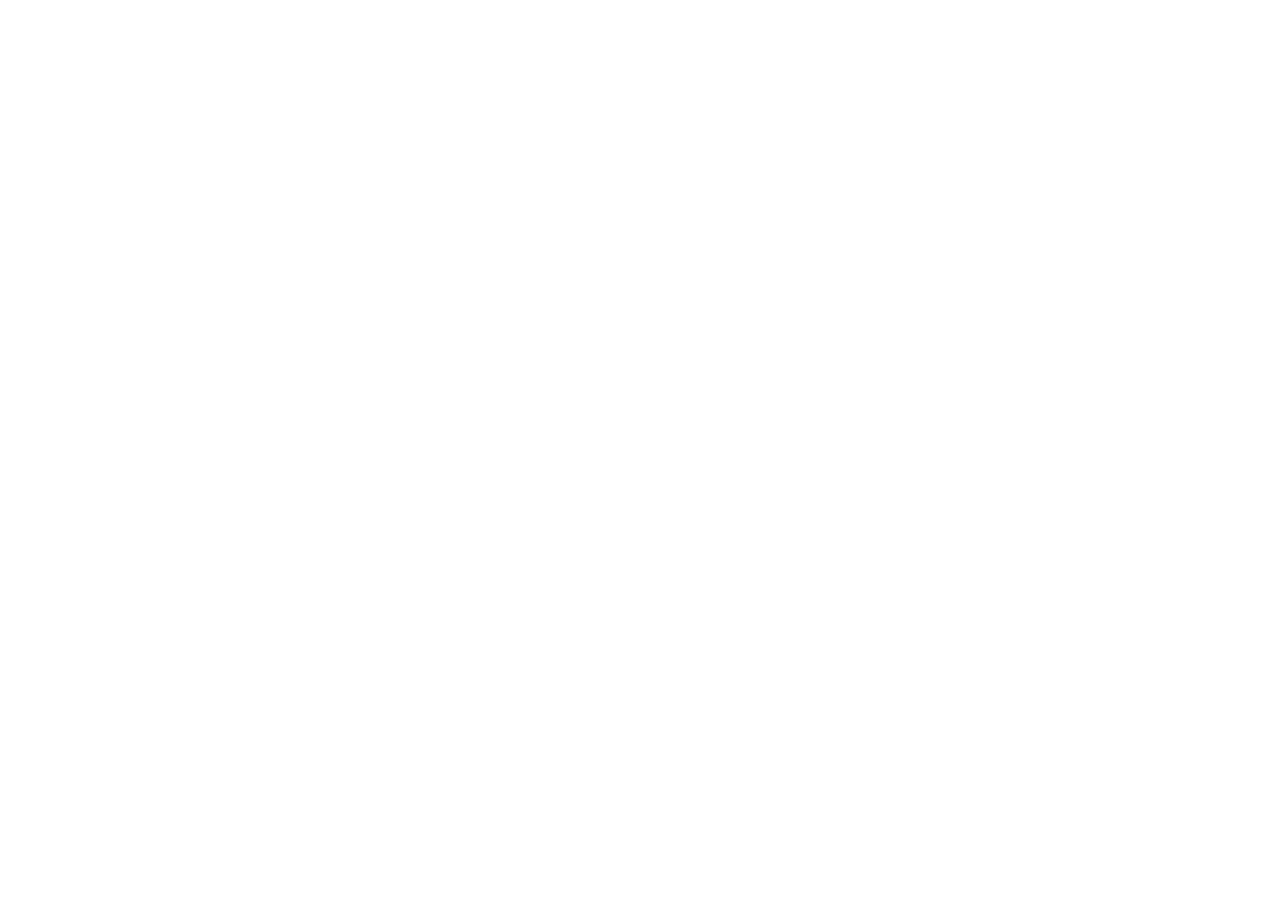
==== allcoffees.html @ 1a8044ef "add new item allcoffees" ====
<!DOCKTYPE html>
<html lang="en" xmlns="http://www.w3.org/1999/xhtml">
<head>
    <meta charset="utf-8"/>
    <title></title>
    <script src="~/Scripts/jquery.min.js ")"></script>
    <link href="style.css" rel="stylesheet" type="text/css"/>
    
</head>
<body>
    
    
    
    
</body> 
</html>
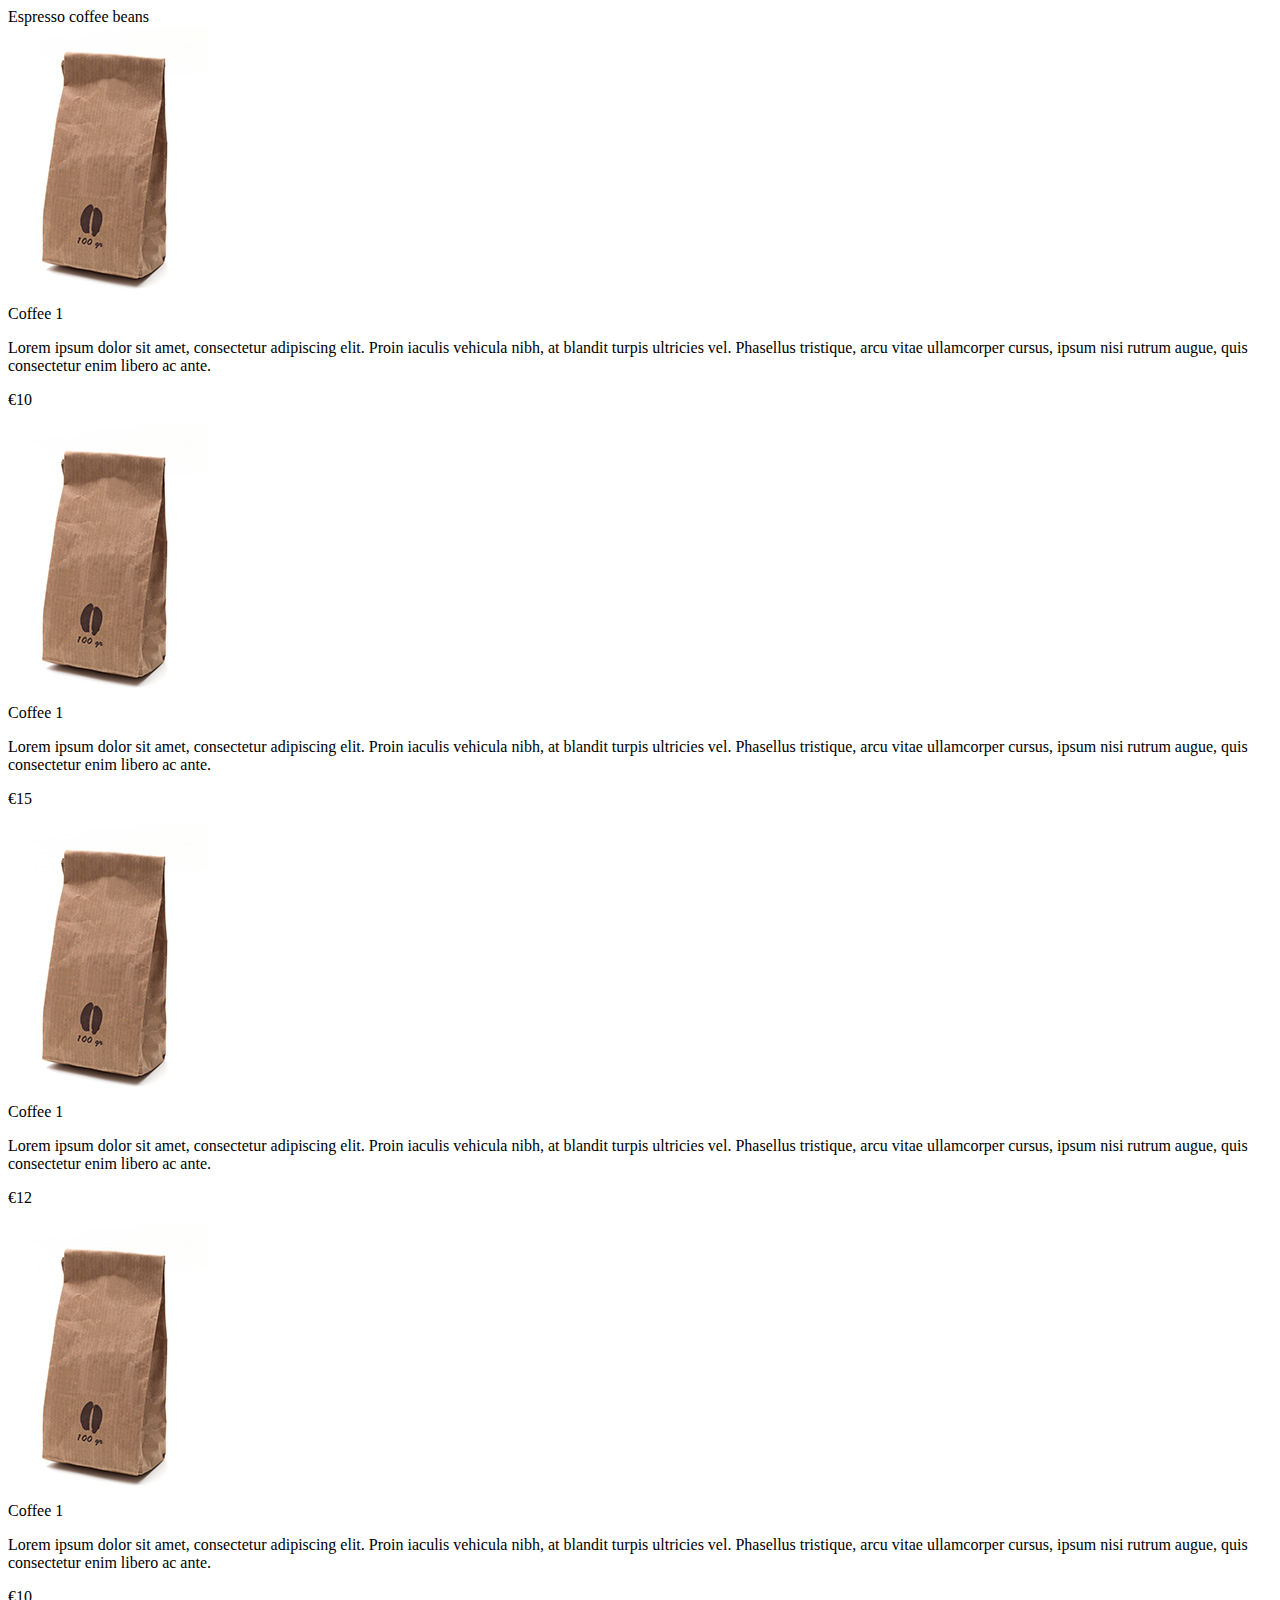
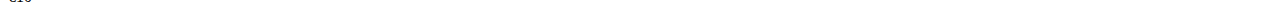
==== commit 8356a65c: "add content to all coffees" ====
--- a/allcoffees.html
+++ b/allcoffees.html
@@ -9,6 +9,58 @@
 </head>
 <body>
     
+    <header>
+        
+    <section class="allcoffees">
+        <header class="blockheader">
+            <span>Espresso coffee beans</span>
+        </header>
+        <article class="productarticlewide" id="coffee-1" data-price="10.00">
+            <img id="coffee1" class="productarticlewidethumbnail" src="coffee1.jpg" />
+            <div class="productarticlewidecontent">
+                <header>
+                    <span class="productarticlewidename">Coffee 1</span>
+                </header>
+                <p class="productarticlewidedescription">Lorem ipsum dolor sit amet, consectetur adipiscing elit. Proin iaculis vehicula nibh, at blandit turpis ultricies vel. Phasellus tristique, arcu vitae ullamcorper cursus, ipsum nisi rutrum augue, quis consectetur enim libero ac ante. </p>
+                <p class="productarticlewideprice">€10</p>
+
+            </div>
+        </article>
+        <article class="productarticlewide" id="coffee-2" data-price="15.00">
+            <img id="coffee2" class="productarticlewidethumbnail" src="coffee1.jpg" />
+            <div class="productarticlewidecontent">
+                <header>
+                    <span class="productarticlewidename">Coffee 1</span>
+                </header>
+                <p class="productarticlewidedescription">Lorem ipsum dolor sit amet, consectetur adipiscing elit. Proin iaculis vehicula nibh, at blandit turpis ultricies vel. Phasellus tristique, arcu vitae ullamcorper cursus, ipsum nisi rutrum augue, quis consectetur enim libero ac ante. </p>
+                <p class="productarticlewideprice">€15</p>
+
+            </div>
+        </article>
+        <article class="productarticlewide" id="coffee-3" data-price="12.00">
+            <img id="coffee3" class="productarticlewidethumbnail" src="coffee1.jpg" />
+            <div class="productarticlewidecontent">
+                <header>
+                    <span class="productarticlewidename">Coffee 1</span>
+                </header>
+                <p class="productarticlewidedescription">Lorem ipsum dolor sit amet, consectetur adipiscing elit. Proin iaculis vehicula nibh, at blandit turpis ultricies vel. Phasellus tristique, arcu vitae ullamcorper cursus, ipsum nisi rutrum augue, quis consectetur enim libero ac ante. </p>
+                <p class="productarticlewideprice">€12</p>
+
+            </div>
+        </article>
+        <article class="productarticlewide" id="coffee-4" data-price="10.00">
+            <img id="coffee4" class="productarticlewidethumbnail" src="coffee1.jpg" />
+            <div class="productarticlewidecontent">
+                <header>
+                    <span class="productarticlewidename">Coffee 1</span>
+                </header>
+                <p class="productarticlewidedescription">Lorem ipsum dolor sit amet, consectetur adipiscing elit. Proin iaculis vehicula nibh, at blandit turpis ultricies vel. Phasellus tristique, arcu vitae ullamcorper cursus, ipsum nisi rutrum augue, quis consectetur enim libero ac ante. </p>
+                <p class="productarticlewideprice">€10</p>
+
+            </div>
+        </article>
+   
+
     
     
     
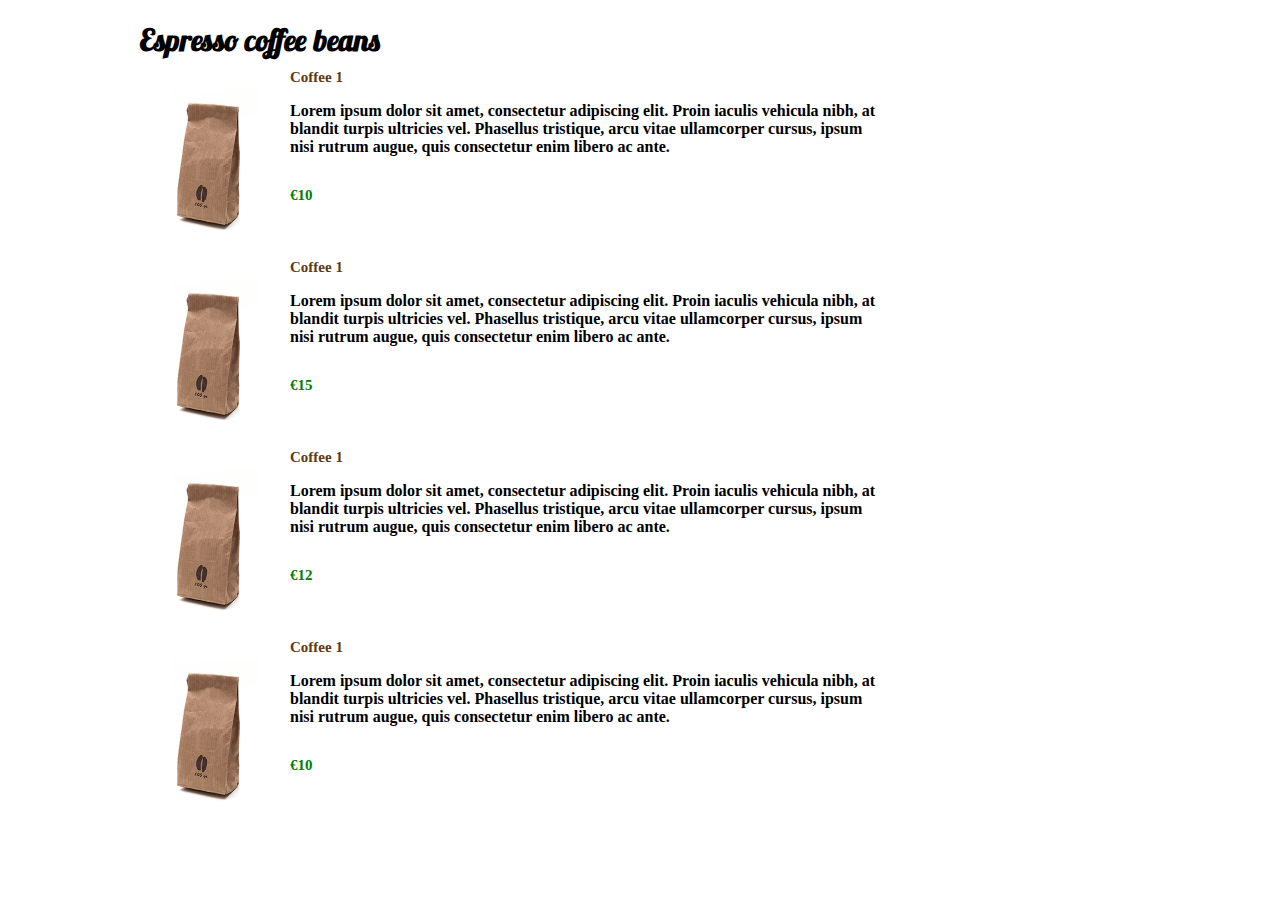
==== commit e21e6b89: "include file dragAndDrop to allcoffees.html" ====
--- a/allcoffees.html
+++ b/allcoffees.html
@@ -3,8 +3,8 @@
 <head>
     <meta charset="utf-8"/>
     <title></title>
-    <script src="~/Scripts/jquery.min.js ")"></script>
     <link href="style.css" rel="stylesheet" type="text/css"/>
+    <script src="dragAndDrop.js"></script>      
     
 </head>
 <body>
--- a/style.css
+++ b/style.css
@@ -0,0 +1,395 @@
+ body {
+    width: 1000px;
+    margin-left: auto;
+    margin-right: auto;
+    font-family: Verdana;
+}
+
+
+@font-face {
+    font-family: headerfont;
+    src: url('Lobster_1.3.otf');
+}
+
+
+ 
+
+header {
+    font-weight: bold;
+}
+
+.searchbox {
+    float: right;
+    padding: 5px;
+    margin: 10px 10px;
+    width: 200px;
+}
+
+.headerlogo {
+    float: left;
+    margin-right: 10px;
+}
+
+    .headerlogo > img {
+        height: 60px;
+        width: 60px;
+    }
+#mainHeader {
+    height: 80px;
+}
+
+nav {
+    height: 45px;
+    width: 100%;
+    margin-bottom: 5px;
+    margin-top: 20px;
+    padding-left: 5px;
+}
+
+    nav ul{
+        list-style: none;
+        padding: 0px;
+    }
+      nav ul li {
+          display: block;
+      }
+
+.navlink{
+    height: 35px;
+    margin-right: 10px;
+    font-size: 18px;
+    float: left;
+    padding-top: 12px;
+    color: white;
+    text-decoration: none;
+}
+
+  
+.backgroundgradient{
+    background: -webkit-linear-gradient(left, #603813, #341c05);
+    background: -o-linear-gradient(right, #603813, #341c05);
+    background: -moz-linear-gradient(right, #603813, #341c05);
+    background: linear-gradient(to right, #603813, #341c05);
+}
+
+.searchbox{
+    float: right;
+    padding: 5px;
+    margin: 10px 10px;
+    width: 200px;
+}
+
+
+
+#headername {
+    font-family: headerfont;
+    font-size: 40px;
+    font-family: headerfont;
+    text-shadow: 5px 5px 5px #5f2c17;
+    color: #603813;
+    padding: 15px;
+    margin: 8px 0px;
+    font-weight: bold;
+    
+    
+}
+
+
+
+
+
+
+#welcomeimage {
+    float: left;
+    width: 700px;
+}
+
+#coffeeofthemonth {
+    float: right;
+    width: 290px;
+}
+
+#welcometext {
+    float: left;
+    width: 70%;
+    font-size: 12px;
+    margin-top: 20px;
+    margin-bottom: 20px;
+    column-width: 200px;
+    column-gap: 40px;
+    
+}
+
+    #welcometext > header {
+        color: #603813;
+        font-size: 15px;
+        font-weight: bold;
+        margin-bottom: 3px;
+    }
+
+#events {
+    float: right;
+    width: 30%;
+    margin-top: 20px;
+    margin-bottom: 20px;
+}
+
+    #events > header {
+        margin-left: 10px;
+        color: #603813;
+        font-size: 15px;
+        margin-bottom: 3px;
+        font-weight: bold;
+    }
+
+    #events > ul {
+        list-style: none;
+    }
+
+        #events > ul > li {
+            margin-bottom: 3px;
+        }
+
+#bestsellers {
+    height: 100%;
+    width: 700px;
+    float: left;
+    margin-bottom: 20px;
+}
+
+    #bestsellers > header {
+        color: #603813;
+        font-size: 15px;
+        font-weight: bold;
+    }
+
+.coffeebestsellers {
+    
+    float: left;
+}
+
+    .coffeebestsellers > header {
+        background-color: #603813;
+        color: white;
+        padding-left: 10px;
+    }
+
+.accessoriesbestsellers {
+    clear: both;
+}
+
+    .accessoriesbestsellers > header {
+        height: 30px;
+        line-height: 30px;
+        background-color: #603813;
+        color: white;
+        padding-left: 10px;
+    }
+
+.productarticle {
+    width: 200px;
+    float: left;
+    margin-left: 25px;
+    margin-bottom: 10px;
+}
+
+.productarticlethumbnail {
+    width: 100px;
+    height: 150px;
+}
+
+.productarticlename {
+    font-size: 15px;
+    color: #603813;
+    font-weight: bold;
+    
+}
+
+.productarticleprice {
+    font-size: 15px;
+    color: green;
+    font-weight: bold;
+    padding-top: 15px;
+}
+
+.productarticlemoreinfo {
+    font-size: 12px;
+    color: #603813;
+    margin-top: 5px;
+}
+.addtocartbutton {
+    cursor: pointer;
+    padding: 4px 25px;
+    background: #603813;
+    border: 1px solid #381f09;
+    -moz-border-radius: 8px;
+    -webkit-border-radius: 8px;
+    border-radius: 8px;
+    -webkit-box-shadow: 0 0 4 px rgba(0, 0, 0, .75);
+    -moz-box-shadow: 0 0 4 px rgba(0, 0, 0, .75);
+    box-shadow:  0 0 4 px rgba(0, 0, 0, .75);
+    color: #f3f3f3;
+    font-size: 0.8em;
+    width: 80px;  
+}
+     .addtocartbutton:hover,  .addtocartbutton:focus {
+         background-color: #512c0a;
+         -webkit-box-shadow:0 0 1px rgba(0,0,0, .75);
+         -moz-box-shadow:0 0 1px rgba(0,0,0, .75);
+         box-shadow: 0 0 1px rgba(0,0,0, .75);
+     }
+     
+
+footer{
+    clear: both;
+    width: 100%;
+    background-color: #5c5045;
+    margin: 20px 0px 20px;
+    padding: 5px;
+    
+}
+.smalltext {
+    font-size: 10px;
+}
+
+
+/*All coffees page styles*/
+.blockheader {
+    font-size: 30px;
+    font-family: headerfont;
+    margin-top: 20px;
+    margin-bottom: 10px;
+}
+
+.productarticlewide {
+    width: 100%;
+    float: left;
+}
+
+.productarticlewidethumbnail {
+    width: 100px;
+    height: 150px;
+    float: left;
+    margin: 20px;
+}
+
+.productarticlewidecontent {
+    width: 80%;
+    float: right;
+}
+
+.productarticlewidedescription {
+    text-wrap: normal;
+}
+
+.productarticlewidename {
+    font-size: 15px;
+    color: #603813;
+    font-weight: bold;
+    margin-top: 5px;
+}
+
+.productarticlewideprice {
+    font-size: 15px;
+    color: green;
+    font-weight: bold;
+    padding-top: 15px;
+}
+
+.allcoffees {
+    float: left;
+    width: 750px;
+}
+
+#shoppingcart {
+    float: left;
+    width: 175px;
+}
+
+/*Coffee detail page*/
+
+.coffeedetails {
+    float: left;
+    width: 1000px;
+}
+
+.productarticlelargeimage {
+    width: 200px;
+    height: 300px;
+    
+}
+
+.productarticlelargefigure {
+    
+    float: left;
+    margin: 10px;
+}
+
+.productarticlecontent {
+    width:75%;
+    float: right;
+}
+
+
+
+.productarticleprice {
+    font-size: 25px;
+    color: green;
+    font-weight: bold;
+    padding-top: 15px;
+}
+
+.coffeevideoplayer {
+    width:320px;
+    height: 240px;
+}
+
+/*Find us page styles*/
+.maptostore {
+    float: left;
+    width: 1000px;
+}
+
+#map {
+    float: left;
+    width: 65%;
+    height: 600px;
+    margin: 25px;
+}
+
+#driving-directions {
+    float: left;
+}
+
+/*Checkout page*/
+.textlabel
+{
+	text-align: left;
+	font-size: 14px;
+	margin: 0px;
+    display: block;
+	width: 250px;
+	padding: 2px 5px;
+	float: left;
+}
+
+.textinput
+{
+	width: 300px;
+	height: 22px;
+	border: 1px solid #888888;
+}
+
+fieldset
+{
+	padding: 0px;
+	border: none;
+}
+
+fieldset > div
+{
+	border: 2px solid #888888;
+}
+
+
+    
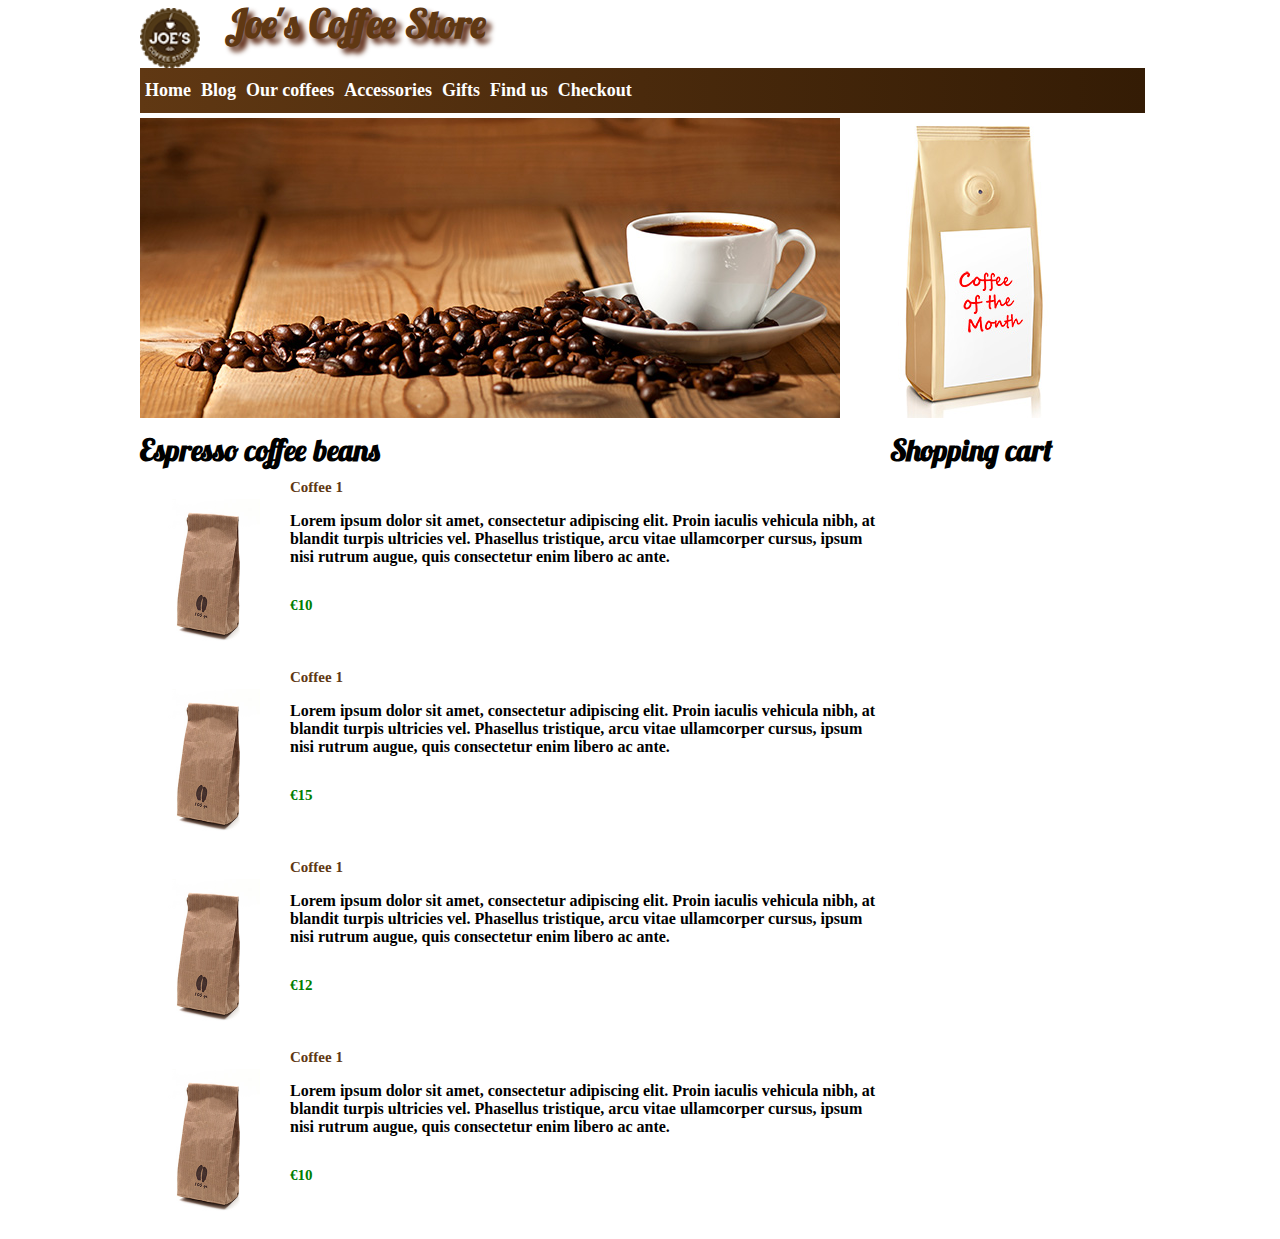
==== commit 8f149303: "bug fixes" ====
--- a/allcoffees.html
+++ b/allcoffees.html
@@ -2,7 +2,7 @@
 <html lang="en" xmlns="http://www.w3.org/1999/xhtml">
 <head>
     <meta charset="utf-8"/>
-    <title></title>
+    <title>Welcome to Joe's Coffee Store!</title>
     <link href="style.css" rel="stylesheet" type="text/css"/>
     <script src="dragAndDrop.js"></script>      
     
@@ -10,8 +10,35 @@
 <body>
     
     <header>
-        
-    <section class="allcoffees">
+         <div>
+            <a class="headerlogo" href="index.html">
+                <img src="logo.png" />
+            </a>
+            <span id="headername">Joe's Coffee Store</span>
+        </div>
+    
+     <header>
+    <nav class="backgroundgradient">
+        <ul>
+            <li><a class="navlink" href="index.html">Home</a></li>
+            <li><a class="navlink" href="blog.html">Blog</a></li>
+            <li><a class="navlink" href="allcoffees.html">Our coffees</a></li>
+            <li><a class="navlink" href="accessories.html">Accessories</a></li>
+            <li><a class="navlink" href="Gifts.html">Gifts</a></li>
+            <li><a class="navlink" href="findus.html">Find us</a></li>
+            <li><a class="navlink" href="checkout.html">Checkout</a></li>
+
+        </ul>
+    </nav>
+    
+    <div id="welcomeimage">
+        <img src="coffeeheader.jpg" />
+    </div>
+    <div id="coffeeofthemonth">
+        <img src="cotm.jpg" />
+    </div>
+
+              <section class="allcoffees">
         <header class="blockheader">
             <span>Espresso coffee beans</span>
         </header>
@@ -59,10 +86,11 @@
 
             </div>
         </article>
-   
-
-    
-    
-    
+    </section>
+    <div id="shoppingcart">
+        <header class="blockheader"><span>Shopping cart</span></header>
+        <ul></ul>
+    </div>
+     
 </body> 
 </html>